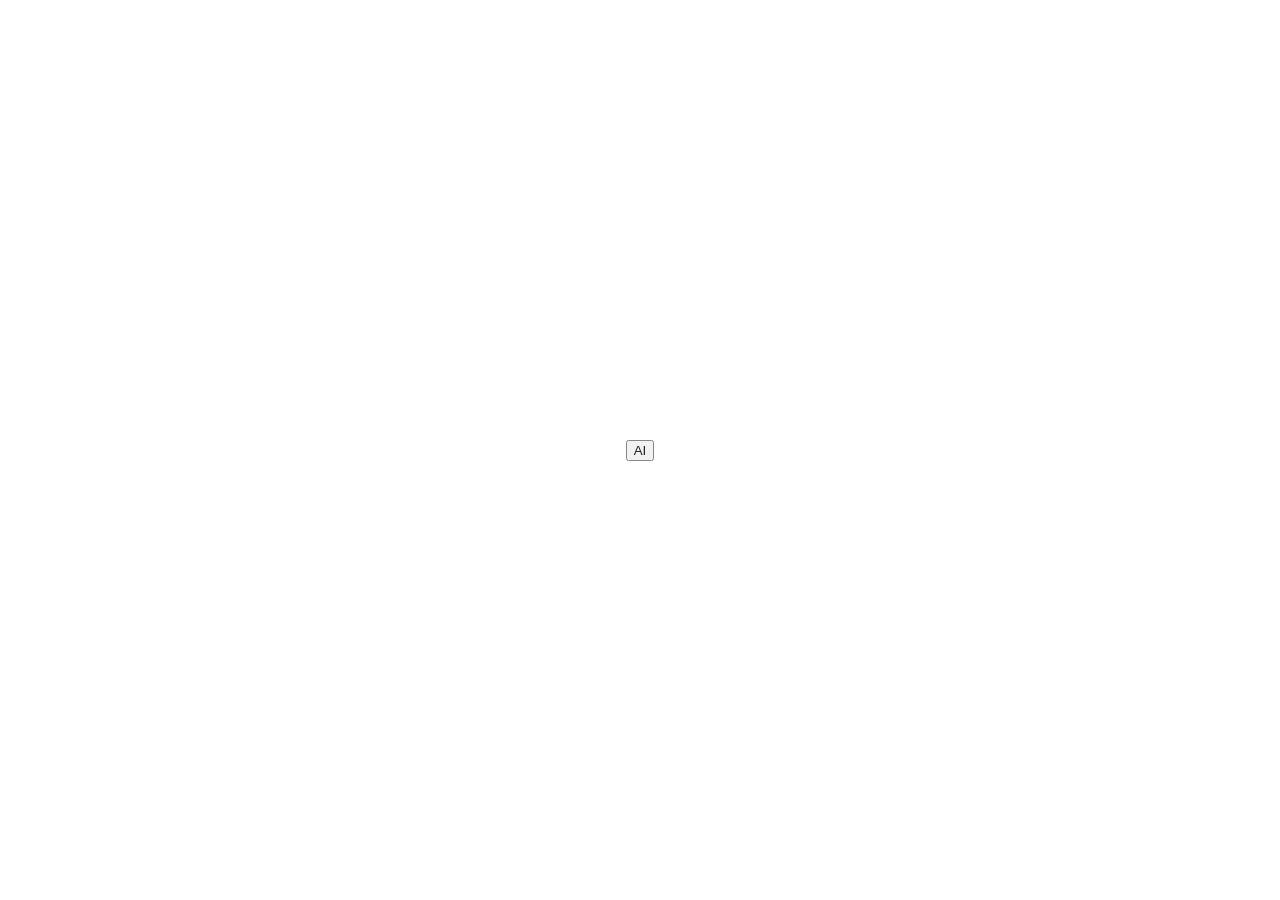
==== index.html @ 65cf073d "working ollama frontend POC ✨" ====
<!DOCTYPE html>
<html>

<head>
  <meta charset="utf-8" />
  <meta name="viewport" content="width=device-width, initial-scale=1" />

  <style>
    /* @media (prefers-color-scheme: light) {
      body{
        background-color: #fff !important;
        color: #121212 !important;
      }
    }
    @media (prefers-color-scheme: dark) {
      body{
        background-color: #121212 !important;
        color: #fff !important;
      }
    } */
  </style>
  <!-- <link rel="dns-prefetch" href="https://mdbg.net/" /> -->
  <link rel="stylesheet" href="css/dark.css" media="(prefers-color-scheme: dark)" />
  <link rel="stylesheet" href="css/light.css" media="(prefers-color-scheme: light)" />
  <link rel="preload" as="script" href="src/script.js" crossorigin />
  <script type="module" src="src/script.js"></script>
  <link rel="preload" as="script" href="src/draw.js" crossorigin />
  <link rel="preload" as="script" href="src/npm/color.js" crossorigin />
  <link rel="preload" as="style" href="css/style.css" />
  <link rel="stylesheet" href="css/style.css" />
  <!-- <link rel="preload" href="fonts/noto-sans.woff2" as="font" type="font/woff2" crossorigin /> -->
  <link rel="preload" as="script" href="src/cacheUpdate.js" crossorigin />
  <link rel="preload" as="script" href="src/getRandomWord.js" crossorigin />
  <link rel="preload" as="script" href="src/npm/getRandomNumber.js" crossorigin />

  <title>ㅤ</title>
</head>

<body>
  <div id="app">
    <button id="ai">AI</button>
  </div>
</body>

</html>
---- css/dark.css ----
body{
    background-color: #1B1B1B !important;
    color: #fff !important;
  }
---- css/light.css ----
body{
    background-color: #fff !important;
    color: #121212 !important;
  }
---- css/style.css ----
/* .darkMode { 
  background-color: #fff !important;
  color: #121212 !important;
}  */

@font-face {
  font-family: "Noto Sans";
  src: url("../fonts/noto-sans.woff2") format("woff2");
}

#app,
html,
body {
  height: 100%;
  margin: 0;
  /* panda bottom fix */
}

/* DEBUG */
html::-webkit-scrollbar {
  display: none;
}

body {
  opacity: 0.87;
  cursor: default;
  /* 080924 | transition looks awful */
  /* transition: background-color .2s cubic-bezier(0.22, 0.61, 0.36, 1); */
  /* overflow: hidden; */
  user-select: none;
}

/* to be able to select text */
.pinyin,
.zhuyin,
.char,
.english,
#wordsSeen,
#wordsSeenNumber {
  user-select: text;
}

p {
  /* 080924 | transition looks awful */
  /* transition: color .2s cubic-bezier(0.22, 0.61, 0.36, 1); */
}

#app {
  display: flex;
  flex-direction: column;
  justify-content: center;
  align-items: center;
  align-content: center;
}

#welcome {
  animation: fadeInPanda .2s;
}

#panda {
  position: absolute;
  /* transform: rotate(180deg); */
  /* top: -1px; */
  bottom: 0px;
  opacity: 0.87;
  transition: opacity .2s ease-in-out;
  cursor: pointer;
  width: 240px;
  /* height: 172px; */
  /* -webkit-animation-name: fadeInPanda, floatBubble;
  -webkit-animation-duration: 1s, 1s; */
  animation: fadeIn .4s,
    floatBubble .2s normal ease-out
}

@keyframes floatBubble {
  from {
    bottom: -100px;
  }

  to {
    bottom: -1px;
  }
}

@keyframes fadeInPanda {
  from {
    opacity: 0;
  }

  to {
    opacity: 0.87;
  }
}

#panda:hover {
  opacity: 1;
}

#panda.fade {
  opacity: 0;
  cursor: default !important;
}

#wordsSeen,
#welcome {
  font-family: "Noto Sans", Fallback, sans-serif;
  font-size: 2em;
  position: absolute;
  /* bottom: 0px; */
  top: 0px;
  /* z-index: -99; */
  opacity: 1;
  /* padding-bottom: 1em; */
  padding-top: 1em;
  transition: opacity .2s ease-in-out;
}

#wordsSeenNumber,
#welcome {
  vertical-align: middle;
  font-size: 4em !important;
}

#easter {
  position: absolute;
  z-index: 100;
}

#wordsSeen.invisible {
  opacity: 0;
}

@keyframes fadeIn {
  from {
    opacity: 0;
  }

  to {
    opacity: 0.87;
  }
}

.char {
  margin: 0 0.1em;
  font-size: 20rem;
}

/* 移動設備適配 */
@media screen and (max-width: 768px) {
  .char {
    font-size: 10rem;
  }
  
  .pinyin {
    font-size: 1.5rem;
  }
  
  .english {
    font-size: 1rem;
  }
  
  .zhuyin {
    font-size: 2rem !important;
  }
}

/* 更小的屏幕 */
@media screen and (max-width: 480px) {
  .char {
    font-size: 6rem;
  }
  
  .pinyin {
    font-size: 1.2rem;
  }
  
  .english {
    font-size: 0.9rem;
  }
  
  .zhuyin {
    font-size: 1.5rem !important;
  }
}


/* different fonts */
/* for some reason SC works for TC fonts as well */
/* TODO read SC/TC value to avoid any potential bugs  */
/* doesn't work in Safari, use: Heiti, PingFang, -apple-system */
/* TODO: support different fonts on macOS/iOS/Windows/+default for Linux */
.PingFang-font {
  font-family: "PingFang SC" !important;
}

.Wawati-font {
  font-family: "Wawati SC" !important;
}

.Xingkai-font {
  font-family: "Xingkai SC" !important;
}

.HanziPen-font {
  font-family: "HanziPen SC" !important;
}

.Hannotate-font {
  font-family: "Hannotate SC" !important;
}

.Baoli-font {
  font-family: "Baoli SC" !important;
}

.LingWai-font {
  font-family: "LingWai SC" !important;
}

.Yuanti-font {
  font-family: "Yuanti SC" !important;
}

.Times-font {
  font-family: "Times" !important;
}

.Kaiti-font {
  /* font-family: "Kaiti" !important; */
  font-family: "STKaiti", "Kaiti" !important;
  /* BETA fix zhuyin being too close */
  margin-bottom: 0.1em;
}

.Heiti-font {
  font-family: "Heiti SC" !important;
  /* BETA fix zhuyin being too close */
  margin-bottom: 0.1em;
}

.Songti-font {
  /* not required to be set */
}

/* nice fonts */


a {
  color: inherit;
  text-decoration: inherit;
}

.charClickable {
  cursor: pointer;
  transition: transform .2s ease-in-out;
}



.charClickable:hover {
  transition: transform 0.225s ease-in;
  transform: scale(1.01);
}

/* .zhuyin, */
.pinyin {
  /* not sure why it was disabled */
  font-family: "Noto Sans", Fallback, sans-serif !important;
  font-size: 2.5rem;
  margin: 0.1em;
  font-weight: bold;
  /* padding-top: 0.5em; */
}

.english {
  font-family: "Noto Sans", Fallback, sans-serif;
  font-size: 1.5rem;
  /* font-weight: bold; */
  /* margin: 0.1em 3em !important; */
  margin: 0.1em !important;
}

.zhuyin {
  /* apply selected font to make it fun */
  /* font-family: "Noto Sans", Fallback, sans-serif; */
  font-size: 4rem !important;
  font-weight: bold;
  /* margin: 0.1em 3em !important; */
  margin: 0.1em !important;
  /* padding-top: 0.5em; */
  /* padding-top: 0.1em; */
}

.hide {
  display: none;
}

/* Pleco Tone Colors */
.tone1 {
  /* background-image: rgb(227,0,0); */
  background: linear-gradient(180deg,
      rgba(227, 0, 0, 0.67) 0%,
      rgba(227, 0, 0, 1) 100%);
}

.tone2 {
  background: linear-gradient(180deg,
      rgba(2, 179, 28, 0.67) 0%,
      rgba(2, 179, 28, 1) 100%);
}

.tone3 {
  background: linear-gradient(180deg,
      rgba(36, 32, 255, 0.67) 0%,
      rgb(36, 32, 255) 100%);
}

.tone4 {
  background: linear-gradient(180deg,
      rgba(160, 16, 218, 0.67) 0%,
      rgb(160, 16, 218) 100%);
}

.tone5 {
  background: linear-gradient(180deg,
      rgba(0, 0, 0, 0.67) 0%,
      rgba(0, 0, 0, 1) 100%);
}

.tone1,
.tone2,
.tone3,
.tone4,
.tone5 {
  /* padding-top: 0.3em; */
  background-clip: text;
  background-size: 100%;
  -webkit-background-clip: text;
  -moz-background-clip: text;
  -webkit-text-fill-color: transparent;
  -moz-text-fill-color: transparent;
}


/* DARK MODE, these settings should be applied at the end */
/* .darkMode .tone5 { */
@media (prefers-color-scheme: dark) {
   .tone5 {
      background: linear-gradient(180deg,
          rgba(255, 255, 255, 0.5) 0%,
          rgb(255, 255, 255) 100%);
      /* padding-top: 1em; */
      background-clip: text;
      background-size: 100%;
      -webkit-background-clip: text;
      -moz-background-clip: text;
      -webkit-text-fill-color: transparent;
      -moz-text-fill-color: transparent;
    }
}
---- css/style.css ----
/* .darkMode { 
  background-color: #fff !important;
  color: #121212 !important;
}  */

@font-face {
  font-family: "Noto Sans";
  src: url("../fonts/noto-sans.woff2") format("woff2");
}

#app,
html,
body {
  height: 100%;
  margin: 0;
  /* panda bottom fix */
}

/* DEBUG */
html::-webkit-scrollbar {
  display: none;
}

body {
  opacity: 0.87;
  cursor: default;
  /* 080924 | transition looks awful */
  /* transition: background-color .2s cubic-bezier(0.22, 0.61, 0.36, 1); */
  /* overflow: hidden; */
  user-select: none;
}

/* to be able to select text */
.pinyin,
.zhuyin,
.char,
.english,
#wordsSeen,
#wordsSeenNumber {
  user-select: text;
}

p {
  /* 080924 | transition looks awful */
  /* transition: color .2s cubic-bezier(0.22, 0.61, 0.36, 1); */
}

#app {
  display: flex;
  flex-direction: column;
  justify-content: center;
  align-items: center;
  align-content: center;
}

#welcome {
  animation: fadeInPanda .2s;
}

#panda {
  position: absolute;
  /* transform: rotate(180deg); */
  /* top: -1px; */
  bottom: 0px;
  opacity: 0.87;
  transition: opacity .2s ease-in-out;
  cursor: pointer;
  width: 240px;
  /* height: 172px; */
  /* -webkit-animation-name: fadeInPanda, floatBubble;
  -webkit-animation-duration: 1s, 1s; */
  animation: fadeIn .4s,
    floatBubble .2s normal ease-out
}

@keyframes floatBubble {
  from {
    bottom: -100px;
  }

  to {
    bottom: -1px;
  }
}

@keyframes fadeInPanda {
  from {
    opacity: 0;
  }

  to {
    opacity: 0.87;
  }
}

#panda:hover {
  opacity: 1;
}

#panda.fade {
  opacity: 0;
  cursor: default !important;
}

#wordsSeen,
#welcome {
  font-family: "Noto Sans", Fallback, sans-serif;
  font-size: 2em;
  position: absolute;
  /* bottom: 0px; */
  top: 0px;
  /* z-index: -99; */
  opacity: 1;
  /* padding-bottom: 1em; */
  padding-top: 1em;
  transition: opacity .2s ease-in-out;
}

#wordsSeenNumber,
#welcome {
  vertical-align: middle;
  font-size: 4em !important;
}

#easter {
  position: absolute;
  z-index: 100;
}

#wordsSeen.invisible {
  opacity: 0;
}

@keyframes fadeIn {
  from {
    opacity: 0;
  }

  to {
    opacity: 0.87;
  }
}

.char {
  margin: 0 0.1em;
  font-size: 20rem;
}

/* 移動設備適配 */
@media screen and (max-width: 768px) {
  .char {
    font-size: 10rem;
  }
  
  .pinyin {
    font-size: 1.5rem;
  }
  
  .english {
    font-size: 1rem;
  }
  
  .zhuyin {
    font-size: 2rem !important;
  }
}

/* 更小的屏幕 */
@media screen and (max-width: 480px) {
  .char {
    font-size: 6rem;
  }
  
  .pinyin {
    font-size: 1.2rem;
  }
  
  .english {
    font-size: 0.9rem;
  }
  
  .zhuyin {
    font-size: 1.5rem !important;
  }
}


/* different fonts */
/* for some reason SC works for TC fonts as well */
/* TODO read SC/TC value to avoid any potential bugs  */
/* doesn't work in Safari, use: Heiti, PingFang, -apple-system */
/* TODO: support different fonts on macOS/iOS/Windows/+default for Linux */
.PingFang-font {
  font-family: "PingFang SC" !important;
}

.Wawati-font {
  font-family: "Wawati SC" !important;
}

.Xingkai-font {
  font-family: "Xingkai SC" !important;
}

.HanziPen-font {
  font-family: "HanziPen SC" !important;
}

.Hannotate-font {
  font-family: "Hannotate SC" !important;
}

.Baoli-font {
  font-family: "Baoli SC" !important;
}

.LingWai-font {
  font-family: "LingWai SC" !important;
}

.Yuanti-font {
  font-family: "Yuanti SC" !important;
}

.Times-font {
  font-family: "Times" !important;
}

.Kaiti-font {
  /* font-family: "Kaiti" !important; */
  font-family: "STKaiti", "Kaiti" !important;
  /* BETA fix zhuyin being too close */
  margin-bottom: 0.1em;
}

.Heiti-font {
  font-family: "Heiti SC" !important;
  /* BETA fix zhuyin being too close */
  margin-bottom: 0.1em;
}

.Songti-font {
  /* not required to be set */
}

/* nice fonts */


a {
  color: inherit;
  text-decoration: inherit;
}

.charClickable {
  cursor: pointer;
  transition: transform .2s ease-in-out;
}



.charClickable:hover {
  transition: transform 0.225s ease-in;
  transform: scale(1.01);
}

/* .zhuyin, */
.pinyin {
  /* not sure why it was disabled */
  font-family: "Noto Sans", Fallback, sans-serif !important;
  font-size: 2.5rem;
  margin: 0.1em;
  font-weight: bold;
  /* padding-top: 0.5em; */
}

.english {
  font-family: "Noto Sans", Fallback, sans-serif;
  font-size: 1.5rem;
  /* font-weight: bold; */
  /* margin: 0.1em 3em !important; */
  margin: 0.1em !important;
}

.zhuyin {
  /* apply selected font to make it fun */
  /* font-family: "Noto Sans", Fallback, sans-serif; */
  font-size: 4rem !important;
  font-weight: bold;
  /* margin: 0.1em 3em !important; */
  margin: 0.1em !important;
  /* padding-top: 0.5em; */
  /* padding-top: 0.1em; */
}

.hide {
  display: none;
}

/* Pleco Tone Colors */
.tone1 {
  /* background-image: rgb(227,0,0); */
  background: linear-gradient(180deg,
      rgba(227, 0, 0, 0.67) 0%,
      rgba(227, 0, 0, 1) 100%);
}

.tone2 {
  background: linear-gradient(180deg,
      rgba(2, 179, 28, 0.67) 0%,
      rgba(2, 179, 28, 1) 100%);
}

.tone3 {
  background: linear-gradient(180deg,
      rgba(36, 32, 255, 0.67) 0%,
      rgb(36, 32, 255) 100%);
}

.tone4 {
  background: linear-gradient(180deg,
      rgba(160, 16, 218, 0.67) 0%,
      rgb(160, 16, 218) 100%);
}

.tone5 {
  background: linear-gradient(180deg,
      rgba(0, 0, 0, 0.67) 0%,
      rgba(0, 0, 0, 1) 100%);
}

.tone1,
.tone2,
.tone3,
.tone4,
.tone5 {
  /* padding-top: 0.3em; */
  background-clip: text;
  background-size: 100%;
  -webkit-background-clip: text;
  -moz-background-clip: text;
  -webkit-text-fill-color: transparent;
  -moz-text-fill-color: transparent;
}


/* DARK MODE, these settings should be applied at the end */
/* .darkMode .tone5 { */
@media (prefers-color-scheme: dark) {
   .tone5 {
      background: linear-gradient(180deg,
          rgba(255, 255, 255, 0.5) 0%,
          rgb(255, 255, 255) 100%);
      /* padding-top: 1em; */
      background-clip: text;
      background-size: 100%;
      -webkit-background-clip: text;
      -moz-background-clip: text;
      -webkit-text-fill-color: transparent;
      -moz-text-fill-color: transparent;
    }
}
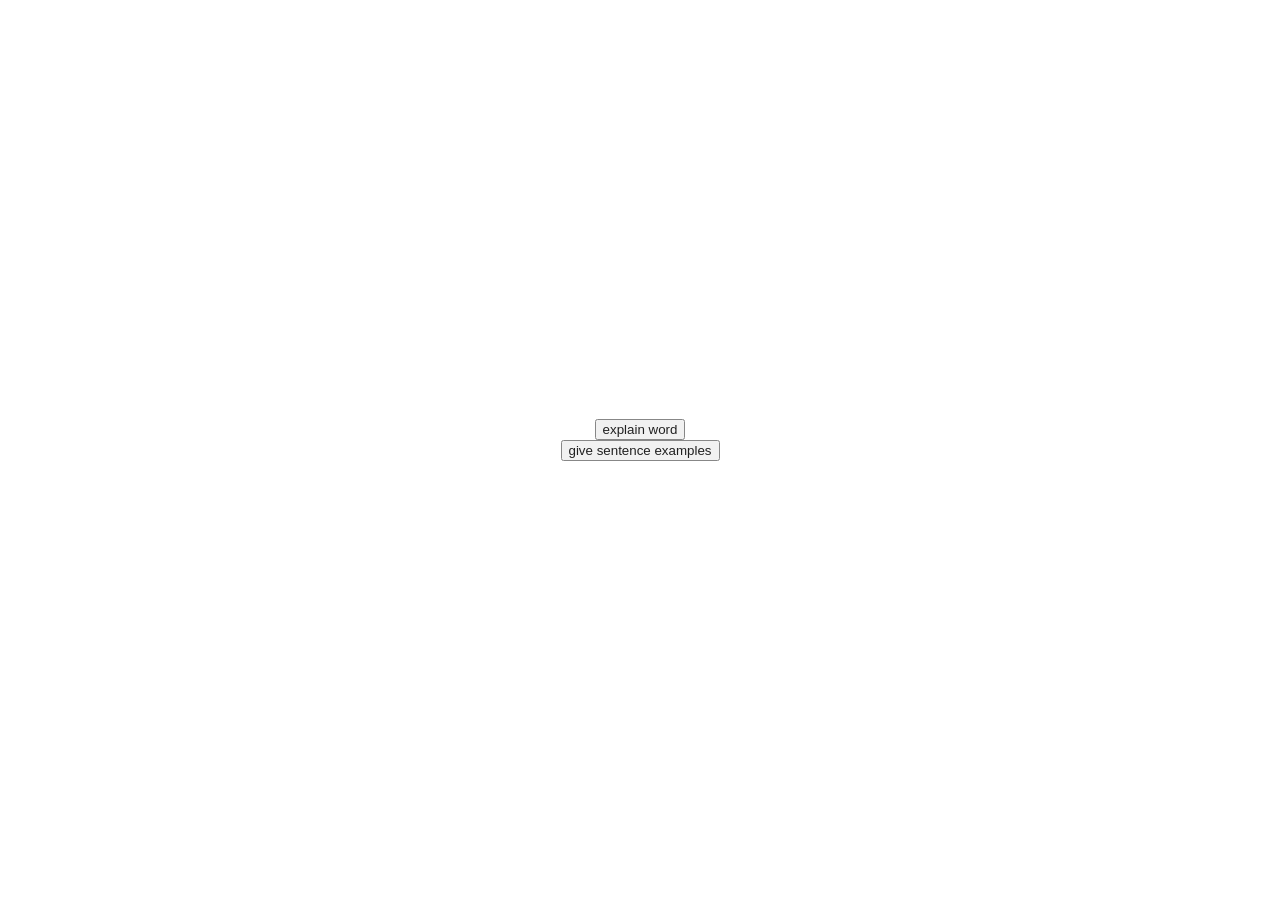
==== commit 64fd4d2c: "provide POC GUI" ====
--- a/index.html
+++ b/index.html
@@ -38,7 +38,10 @@
 
 <body>
   <div id="app">
-    <button id="ai">AI</button>
+    <button id="ai">explain word</button>
+    <!-- <input type="text" id="prompt" placeholder="Ask Ollama..." size="50"> -->
+    <button id="ask">give sentence examples</button>
+    <pre id="output"></pre>
   </div>
 </body>
 
--- a/css/style.css
+++ b/css/style.css
@@ -340,6 +340,21 @@
   -moz-background-clip: text;
   -webkit-text-fill-color: transparent;
   -moz-text-fill-color: transparent;
+}
+
+
+
+/* BETA AI */
+#output {
+  font-family: "Noto Sans", Fallback, sans-serif !important;
+  font-size: 1.2rem;
+  margin: 0.5em auto;
+  font-weight: bold;
+  text-align: center;
+  display: block;
+  max-width: 90%;
+  white-space: pre-wrap;
+  word-break: break-word;
 }
 
 
--- a/css/style.css
+++ b/css/style.css
@@ -340,6 +340,21 @@
   -moz-background-clip: text;
   -webkit-text-fill-color: transparent;
   -moz-text-fill-color: transparent;
+}
+
+
+
+/* BETA AI */
+#output {
+  font-family: "Noto Sans", Fallback, sans-serif !important;
+  font-size: 1.2rem;
+  margin: 0.5em auto;
+  font-weight: bold;
+  text-align: center;
+  display: block;
+  max-width: 90%;
+  white-space: pre-wrap;
+  word-break: break-word;
 }
 
 
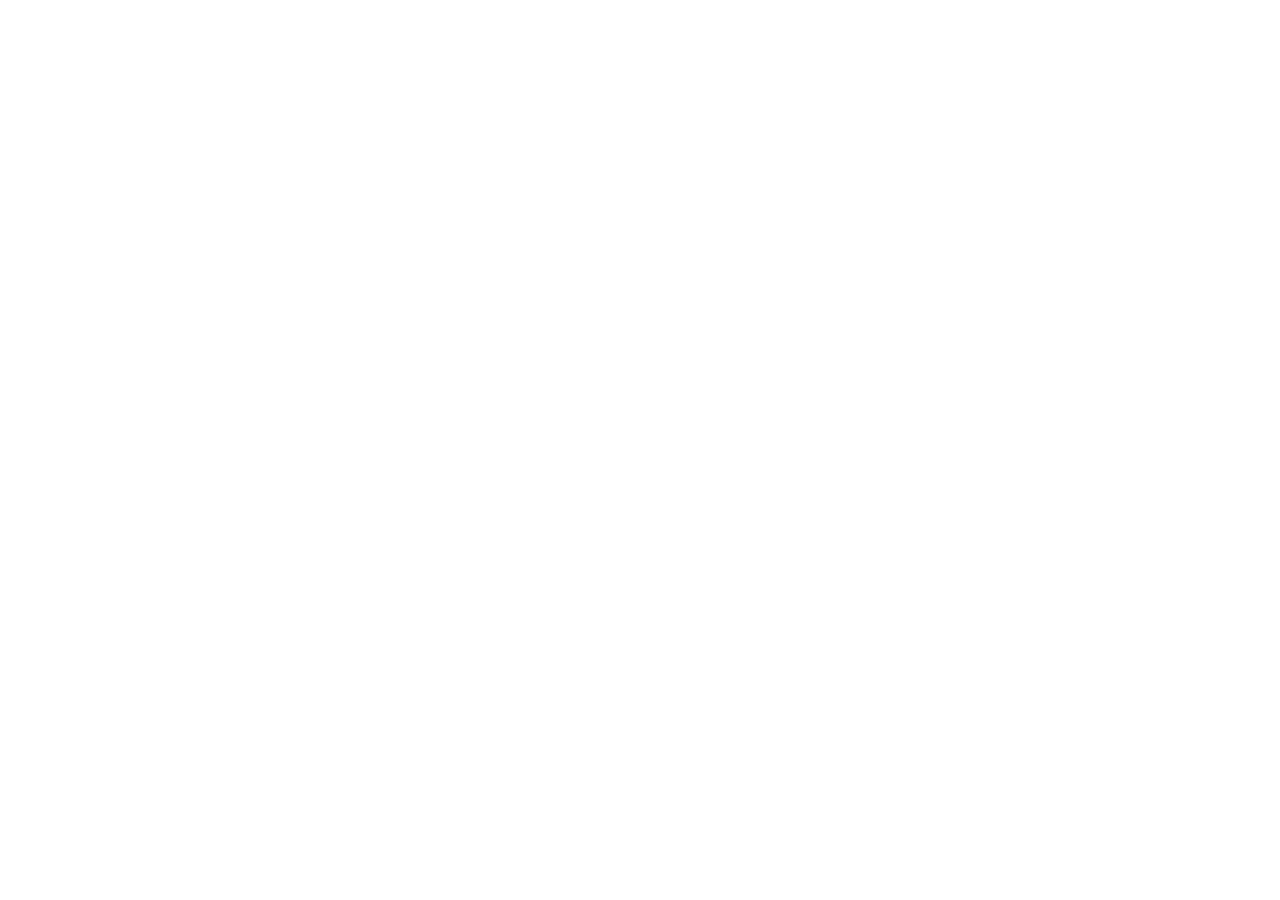
==== commit 786ed7ef: "fix CSS for AI output" ====
--- a/index.html
+++ b/index.html
@@ -38,10 +38,6 @@
 
 <body>
   <div id="app">
-    <button id="ai">explain word</button>
-    <!-- <input type="text" id="prompt" placeholder="Ask Ollama..." size="50"> -->
-    <button id="ask">give sentence examples</button>
-    <pre id="output"></pre>
   </div>
 </body>
 
--- a/css/style.css
+++ b/css/style.css
@@ -35,6 +35,7 @@
 .zhuyin,
 .char,
 .english,
+#output,
 #wordsSeen,
 #wordsSeenNumber {
   user-select: text;
@@ -56,6 +57,7 @@
 #welcome {
   animation: fadeInPanda .2s;
 }
+
 
 #panda {
   position: absolute;
@@ -345,16 +347,34 @@
 
 
 /* BETA AI */
-#output {
+/* #output {
   font-family: "Noto Sans", Fallback, sans-serif !important;
-  font-size: 1.2rem;
+  font-size: 2rem;
   margin: 0.5em auto;
   font-weight: bold;
   text-align: center;
   display: block;
   max-width: 90%;
   white-space: pre-wrap;
-  word-break: break-word;
+  } */
+  .ai {
+    align-self: flex-start;
+    /* align-self: baseline; */
+    margin: 2em;
+    position: absolute;
+    bottom: 0px;
+    padding-bottom: 1em;
+  }
+  
+  #output {
+    font-family: "Noto Sans", Fallback, sans-serif;
+    font-size: 2em;
+    /* top: 0px; */
+    /* z-index: -99; */
+    opacity: 1;
+    /* padding-top: 1em; */
+    white-space: pre-wrap;
+    transition: opacity .2s ease-in-out;
 }
 
 
--- a/css/style.css
+++ b/css/style.css
@@ -35,6 +35,7 @@
 .zhuyin,
 .char,
 .english,
+#output,
 #wordsSeen,
 #wordsSeenNumber {
   user-select: text;
@@ -56,6 +57,7 @@
 #welcome {
   animation: fadeInPanda .2s;
 }
+
 
 #panda {
   position: absolute;
@@ -345,16 +347,34 @@
 
 
 /* BETA AI */
-#output {
+/* #output {
   font-family: "Noto Sans", Fallback, sans-serif !important;
-  font-size: 1.2rem;
+  font-size: 2rem;
   margin: 0.5em auto;
   font-weight: bold;
   text-align: center;
   display: block;
   max-width: 90%;
   white-space: pre-wrap;
-  word-break: break-word;
+  } */
+  .ai {
+    align-self: flex-start;
+    /* align-self: baseline; */
+    margin: 2em;
+    position: absolute;
+    bottom: 0px;
+    padding-bottom: 1em;
+  }
+  
+  #output {
+    font-family: "Noto Sans", Fallback, sans-serif;
+    font-size: 2em;
+    /* top: 0px; */
+    /* z-index: -99; */
+    opacity: 1;
+    /* padding-top: 1em; */
+    white-space: pre-wrap;
+    transition: opacity .2s ease-in-out;
 }
 
 
